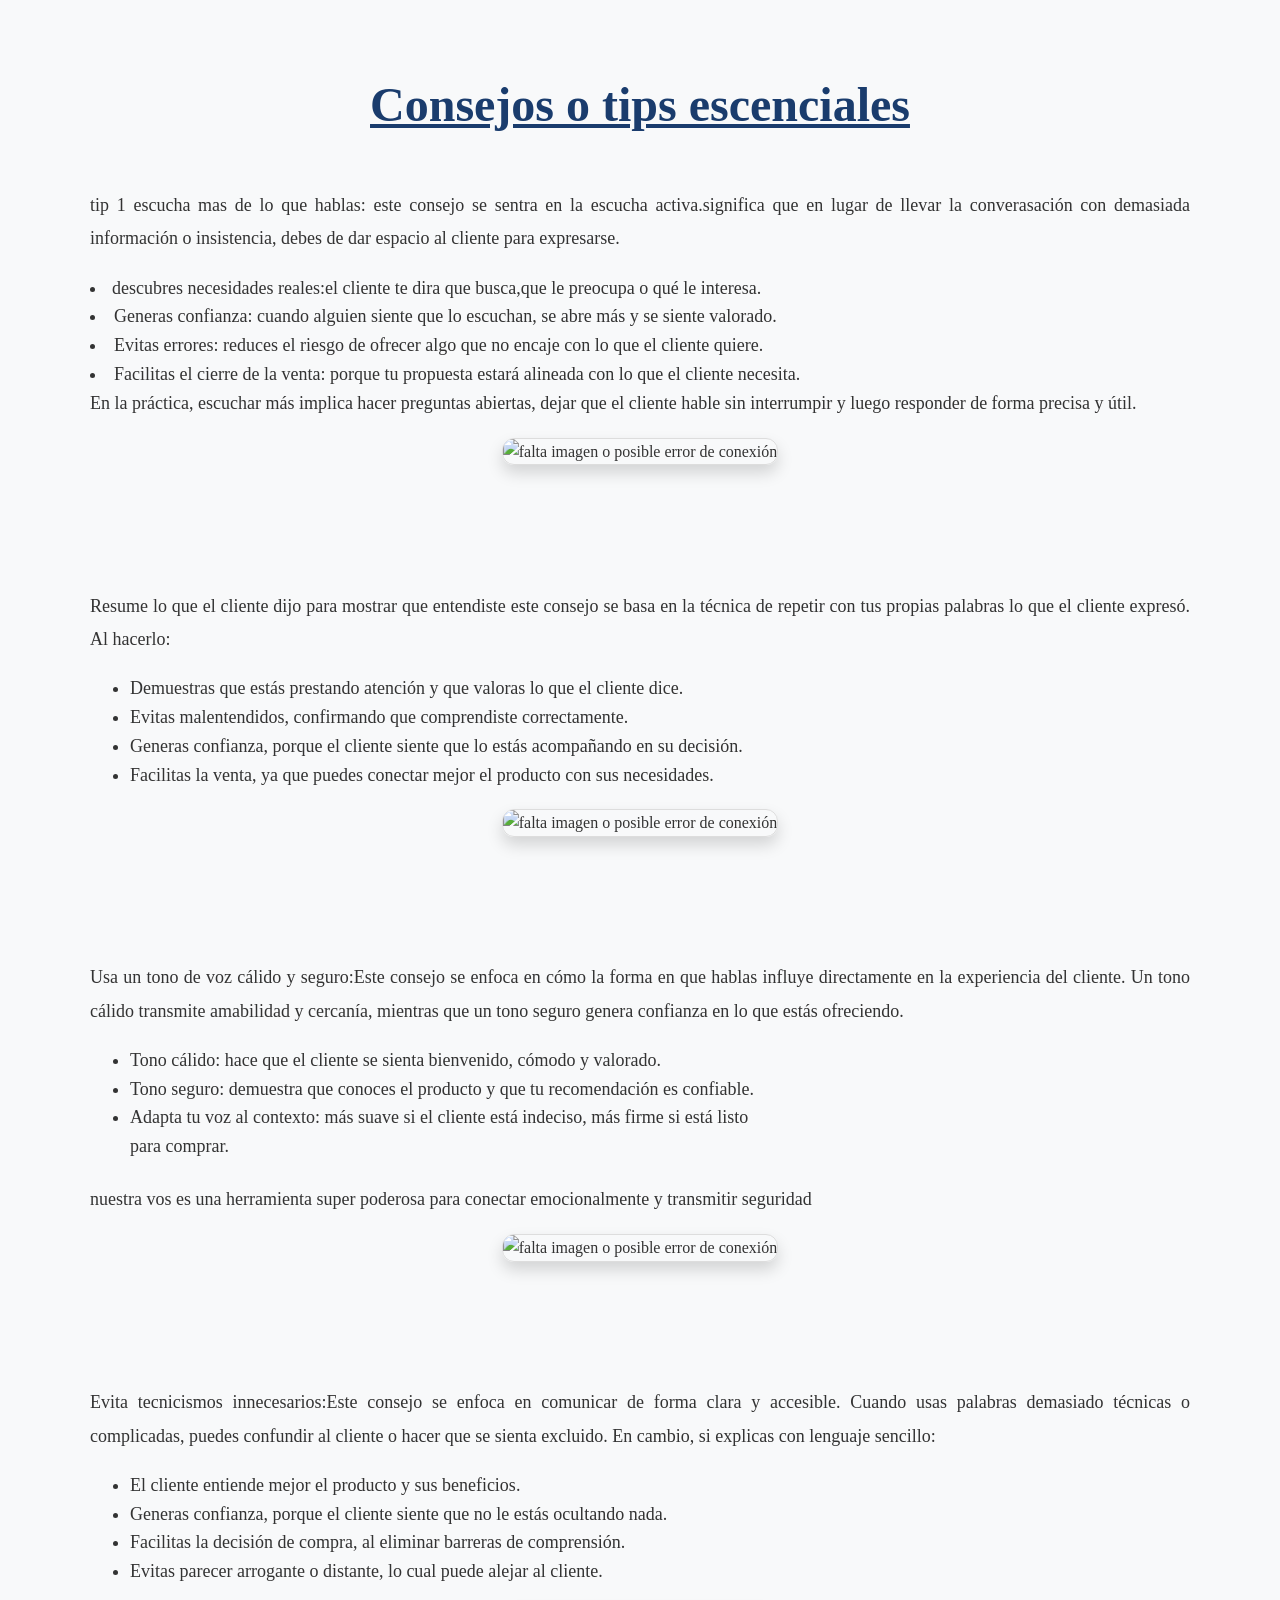
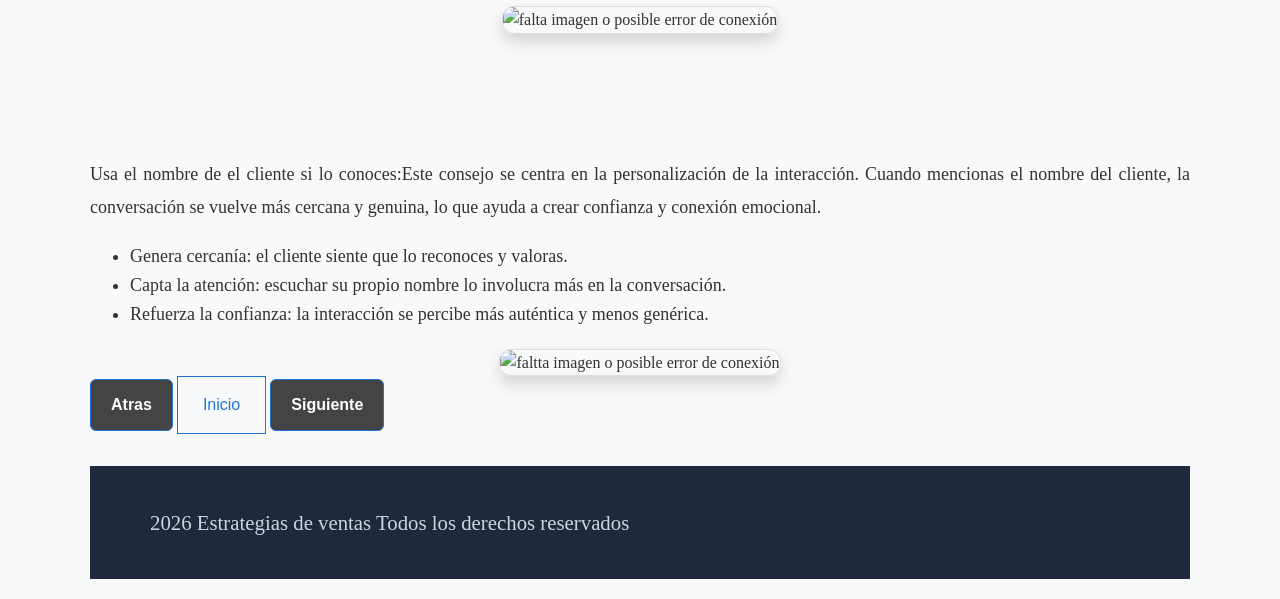
==== algunostips.html @ 97d5dcbf "Add files via upload" ====
<!DOCTYPE html>
<html lang="en">
<head>
    <meta charset="UTF-8">
    <meta name="viewport" content="width=device-width, initial-scale=1.0">
    <title>Document</title>
 <link rel="stylesheet" href="algunostips.css">

</head>
<body leftmargin="300px">
   
    <h1 align="center"><font size="10px"><u>Consejos o tips escenciales</u></font></h1> 
    
<p align="center"> <font size="4px">tip 1 escucha mas de lo que hablas:
este consejo se sentra en la escucha activa.significa que en lugar de llevar la converasación con demasiada información
o insistencia, debes de dar espacio al cliente para expresarse. 

    <li>descubres necesidades reales:el cliente te dira que busca,que le preocupa o qué le interesa.</li>
    <li>Generas confianza: cuando alguien siente que lo escuchan, se abre más y se siente valorado.</li>
    <li>Evitas errores: reduces el riesgo de ofrecer algo que no encaje con lo que el cliente quiere.</li>
    <li>Facilitas el cierre de la venta: porque tu propuesta estará alineada con lo que el cliente necesita.</li>

    En la práctica, escuchar más implica hacer preguntas abiertas, dejar que el cliente
         hable sin interrumpir y luego responder de forma precisa y útil.</font></p>
</ul>
<div align="center">
<img src="img/imagentip3.png" width="400" height="400" alt="falta imagen o posible error de conexión"/>
</div>
<br>
<br>
<br>
<br>



<p align="left"><font size="4pxs">
Resume lo que el cliente dijo para mostrar que entendiste este consejo se basa en la técnica de repetir con tus propias palabras
 lo que el cliente expresó. Al hacerlo:
<ul>
<li>Demuestras que estás prestando atención y que valoras lo que el cliente dice.</li>
<li>Evitas malentendidos, confirmando que comprendiste correctamente.</li>
<li>Generas confianza, porque el cliente siente que lo estás acompañando en su decisión.</li>
<li>Facilitas la venta, ya que puedes conectar mejor el producto con sus necesidades.</li>
</ul>
</font></p>
<div align="center">
<img src="img/imagentip2.png" width="400" height="400" alt="falta imagen o posible error de conexión"/>
</div>
<br>
<br>
<br>
<br>



<p align="left"><font size="4px">
Usa un tono de voz cálido y seguro:Este consejo se enfoca en cómo la forma en que hablas influye directamente en la experiencia
del cliente. Un tono cálido transmite amabilidad y cercanía, mientras que un tono seguro genera confianza en lo que estás ofreciendo.
<ul>
<li>Tono cálido: hace que el cliente se sienta bienvenido, cómodo y valorado.</li>
<li>Tono seguro: demuestra que conoces el producto y que tu recomendación es confiable.</li>
<li>Adapta tu voz al contexto: más suave si el cliente está indeciso, más firme si está listo<br>
para comprar.</li>
</ul>
</font></p>
<p align="left"><font size="4Px">
         nuestra vos es una herramienta super poderosa para conectar emocionalmente y transmitir seguridad</font></p>
<div align="center">
<img src="img/imagentip3.2.png" width="400" height="400" alt="falta imagen o posible error de conexión"/>
</div>
<br>
<br>
<br>
<br>



<p align="left"><font size="4px">
Evita tecnicismos innecesarios:Este consejo se enfoca en comunicar de forma clara y accesible. Cuando usas palabras demasiado
técnicas o complicadas, puedes confundir al cliente o hacer que se sienta excluido. En cambio, si explicas con lenguaje sencillo:
<ul>
<li>El cliente entiende mejor el producto y sus beneficios.</li>
<li>Generas confianza, porque el cliente siente que no le estás ocultando nada.</li>
<li>Facilitas la decisión de compra, al eliminar barreras de comprensión.</li>
<li>Evitas parecer arrogante o distante, lo cual puede alejar al cliente.</li>
</ul>
</font></p>
<div align="center">
<img src="jh" width="400px" height="400px" alt="falta imagen o posible error de conexión"/>
</div>
<br>
<br>
<br>
<br>



<p align="left"><font size="4px">
Usa el nombre de el cliente si lo conoces:Este consejo se centra en la personalización de la interacción. 
Cuando mencionas el nombre del cliente, la conversación se vuelve más cercana y genuina, lo que ayuda a 
crear confianza y conexión emocional.
<ul>
<li>Genera cercanía: el cliente siente que lo reconoces y valoras.</li>
<li>Capta la atención: escuchar su propio nombre lo involucra más en la conversación.</li>
<li>Refuerza la confianza: la interacción se percibe más auténtica y menos genérica.</li>
</ul>
</font></p>
<div align="center">
<img src="" width="400px" height="400px" alt="faltta imagen o posible error de conexión"/>
</div>


<div class="fila-botones"> 
<a href="index.html" class="btn2">Atras</a> 
<a href="index.html">Inicio</a> 
<a href="consejos de actitud y confianza.html" class="btn">Siguiente</a>
</div>


 
    <footer class="footer">
        <p>2026 Estrategias de ventas Todos los derechos reservados</p>
    </footer>




</body>
</html>
---- algunostips.css ----
body{
  background-color: #E8E8E8;

  //
  font-family: 'Segoe UI', Tahoma, Geneva, Verdana, sans-serif;
            line-height: 1.6;
            color: #333;
            max-width: 1100px;
            margin: 0 auto;
            padding: 20px;
            background: #f8f9fa;
        }
        h1 {
            text-align: center;
            font-size: 3.5rem;
            color: #1a3c6d;
            margin-bottom: 40px;
        }
        h2 {
            font-size: 2.5rem;
            color: #2c5282;
            text-align: center;
            margin: 60px 0 20px;
            border-bottom: 3px solid #4299e1;
            padding-bottom: 10px;
        }
        figure {
            text-align: center;
            margin: 30px 0;
        }
        img {
            max-width: 80%;
            height: auto;
            border-radius: 12px;
            box-shadow: 0 8px 16px rgba(0,0,0,0.15);
            border: 1px solid #ddd;
        }
        p {
            font-size: 1.3rem;
            margin: 20px 0;
            text-align: justify;
        }
        strong {
            color: #2b6cb0;
        }
        .intro {
            font-size: 1.5rem;
            text-align: center;
            margin-bottom: 40px;
            color: #4a5568;
        }

        @media (max-width: 768px) {
            h1 { font-size: 2.8rem; }
            h2 { font-size: 2rem; }
            p  { font-size: 1.1rem; }
            img { max-width: 95%; }
        }
//ocupe ayuda para lo anterior


h1{



}

a {

      border: 1px solid #2075D5;
      padding: 15px 25px;
      text-decoration: none;
      display: inline-block;
      color: #2075D5;
      font-family: Arial, sans-serif;
    }

    a:hover {
      background-color: #2075D5;
      color: #ffffff;
    }
fila-botones { 
  display: flex; 
  justify-content: space-between;
   /* distribuye los botones */ 
   margin: 20px; gap: 10px;
    /* espacio entre botones */ } 


/*configueracion boton siuiente*/
    .fila-botones .btn { 
      flex: 1; /* que todos los botones tengan el mismo ancho */ 
      text-align: center;
       padding: 12px 20px;
        background-color: #444; 
        color: white;
         text-decoration: none;
          border-radius: 6px; 
          font-weight: bold; 
          transition: background-color 0.3s,
           transform 0.2s; } /* efecto al pasar el mouse */ 
           
           
           .fila-botones .btn:hover { 
            background-color: #007BFF; 
            transform: scale(1.05); }


       /*configuracion de bonton atras */    
    .fila-botones .btn2 { 
      flex: 1; /* que todos los botones tengan el mismo ancho */ 
      text-align: center;
       padding: 12px 20px;
        background-color: #444; 
        color: white;
         text-decoration: none;
          border-radius: 6px; 
          font-weight: bold; 
          transition: background-color 0.3s,
           transform 0.2s; }

           
           .fila-botones .btn2:hover { 
            background-color: #007BFF; 
            transform: scale(1.05); }

            
.footer {
  background: #1e293b;
    color: #cbd5e1;
    text-align: center;
    padding: 20px 60px;
    font-size: 30px;
    margin-top: 2rem;
  }
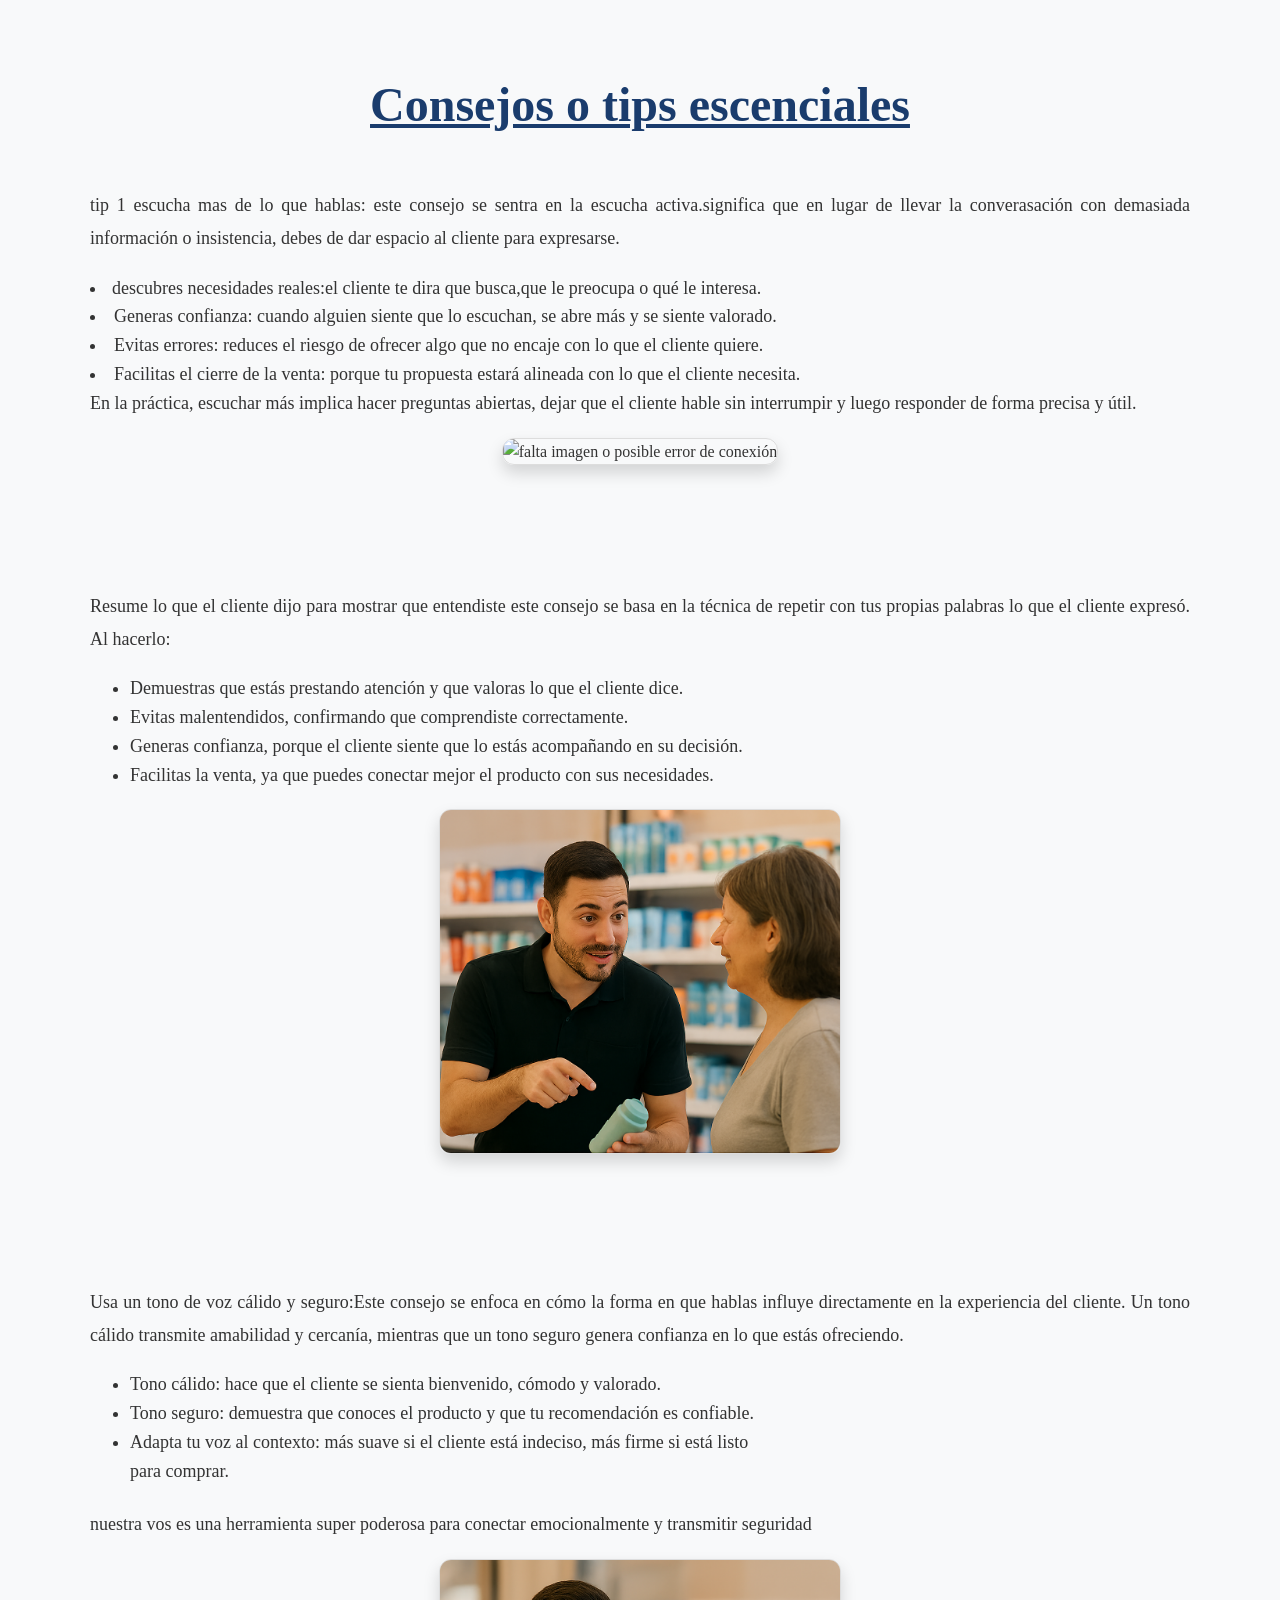
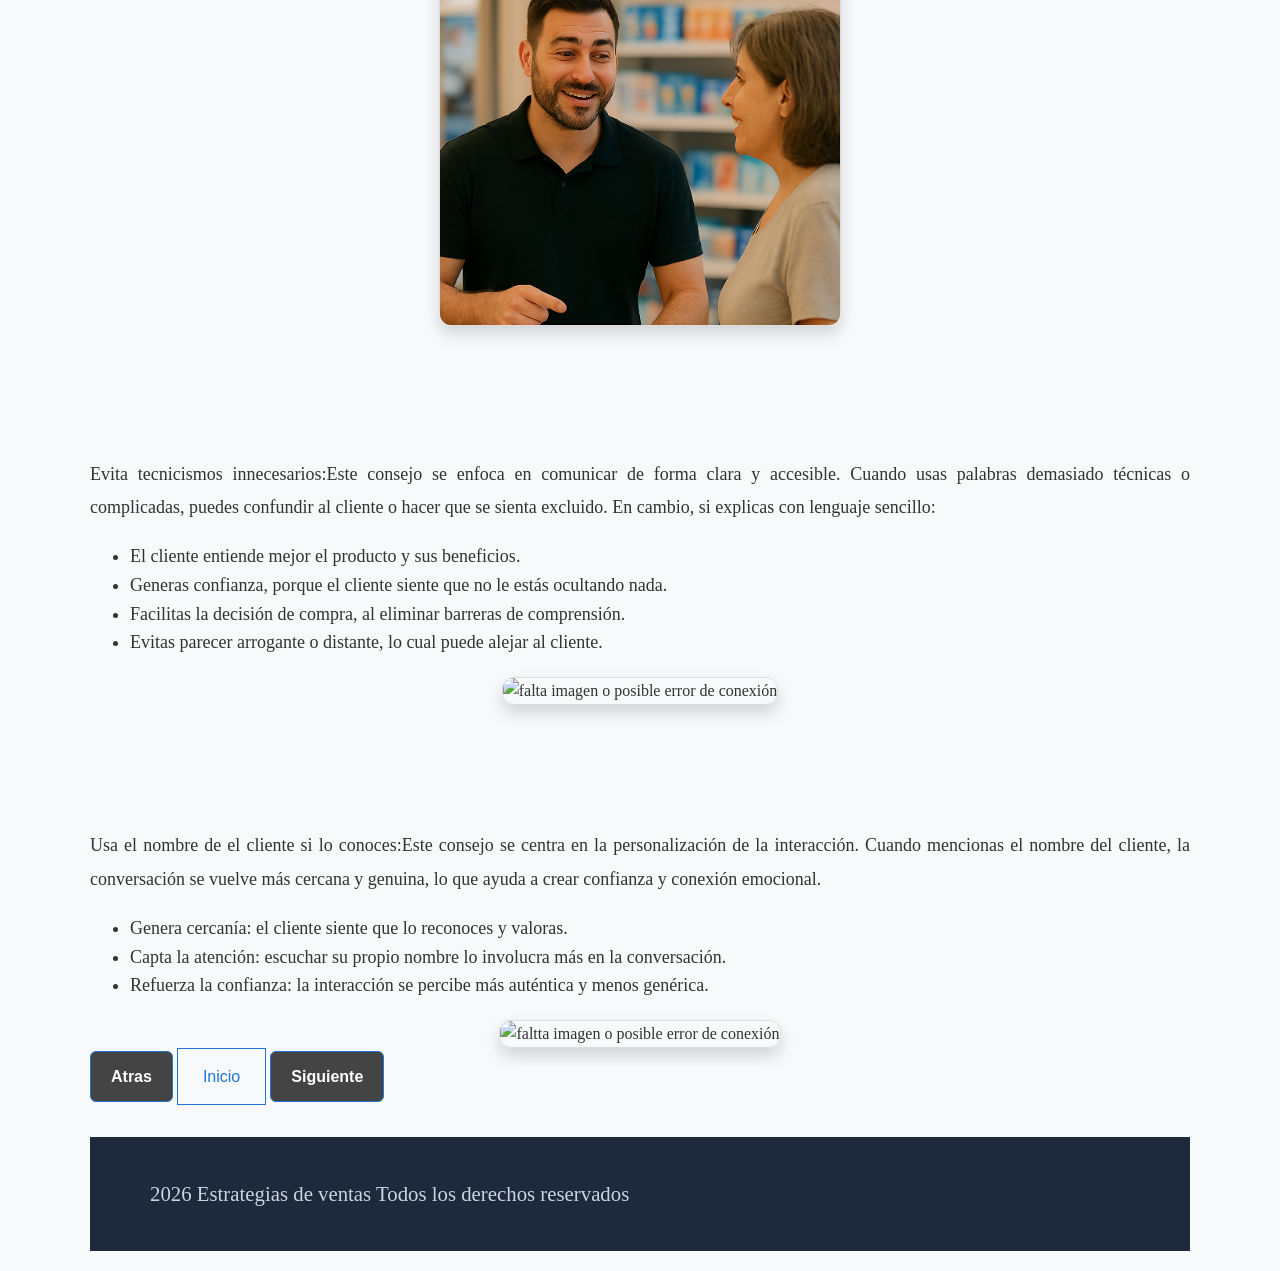
==== commit e043434c: "Update algunostips.html" ====
--- a/algunostips.html
+++ b/algunostips.html
@@ -44,7 +44,7 @@
 </ul>
 </font></p>
 <div align="center">
-<img src="img/imagentip2.png" width="400" height="400" alt="falta imagen o posible error de conexión"/>
+<img src="imagentip2.png" width="400" height="400" alt="falta imagen o posible error de conexión"/>
 </div>
 <br>
 <br>
@@ -66,7 +66,7 @@
 <p align="left"><font size="4Px">
          nuestra vos es una herramienta super poderosa para conectar emocionalmente y transmitir seguridad</font></p>
 <div align="center">
-<img src="img/imagentip3.2.png" width="400" height="400" alt="falta imagen o posible error de conexión"/>
+<img src="imagentip3.2.png" width="400" height="400" alt="falta imagen o posible error de conexión"/>
 </div>
 <br>
 <br>
@@ -126,4 +126,5 @@
 
 
 </body>
-</html>+
+</html>
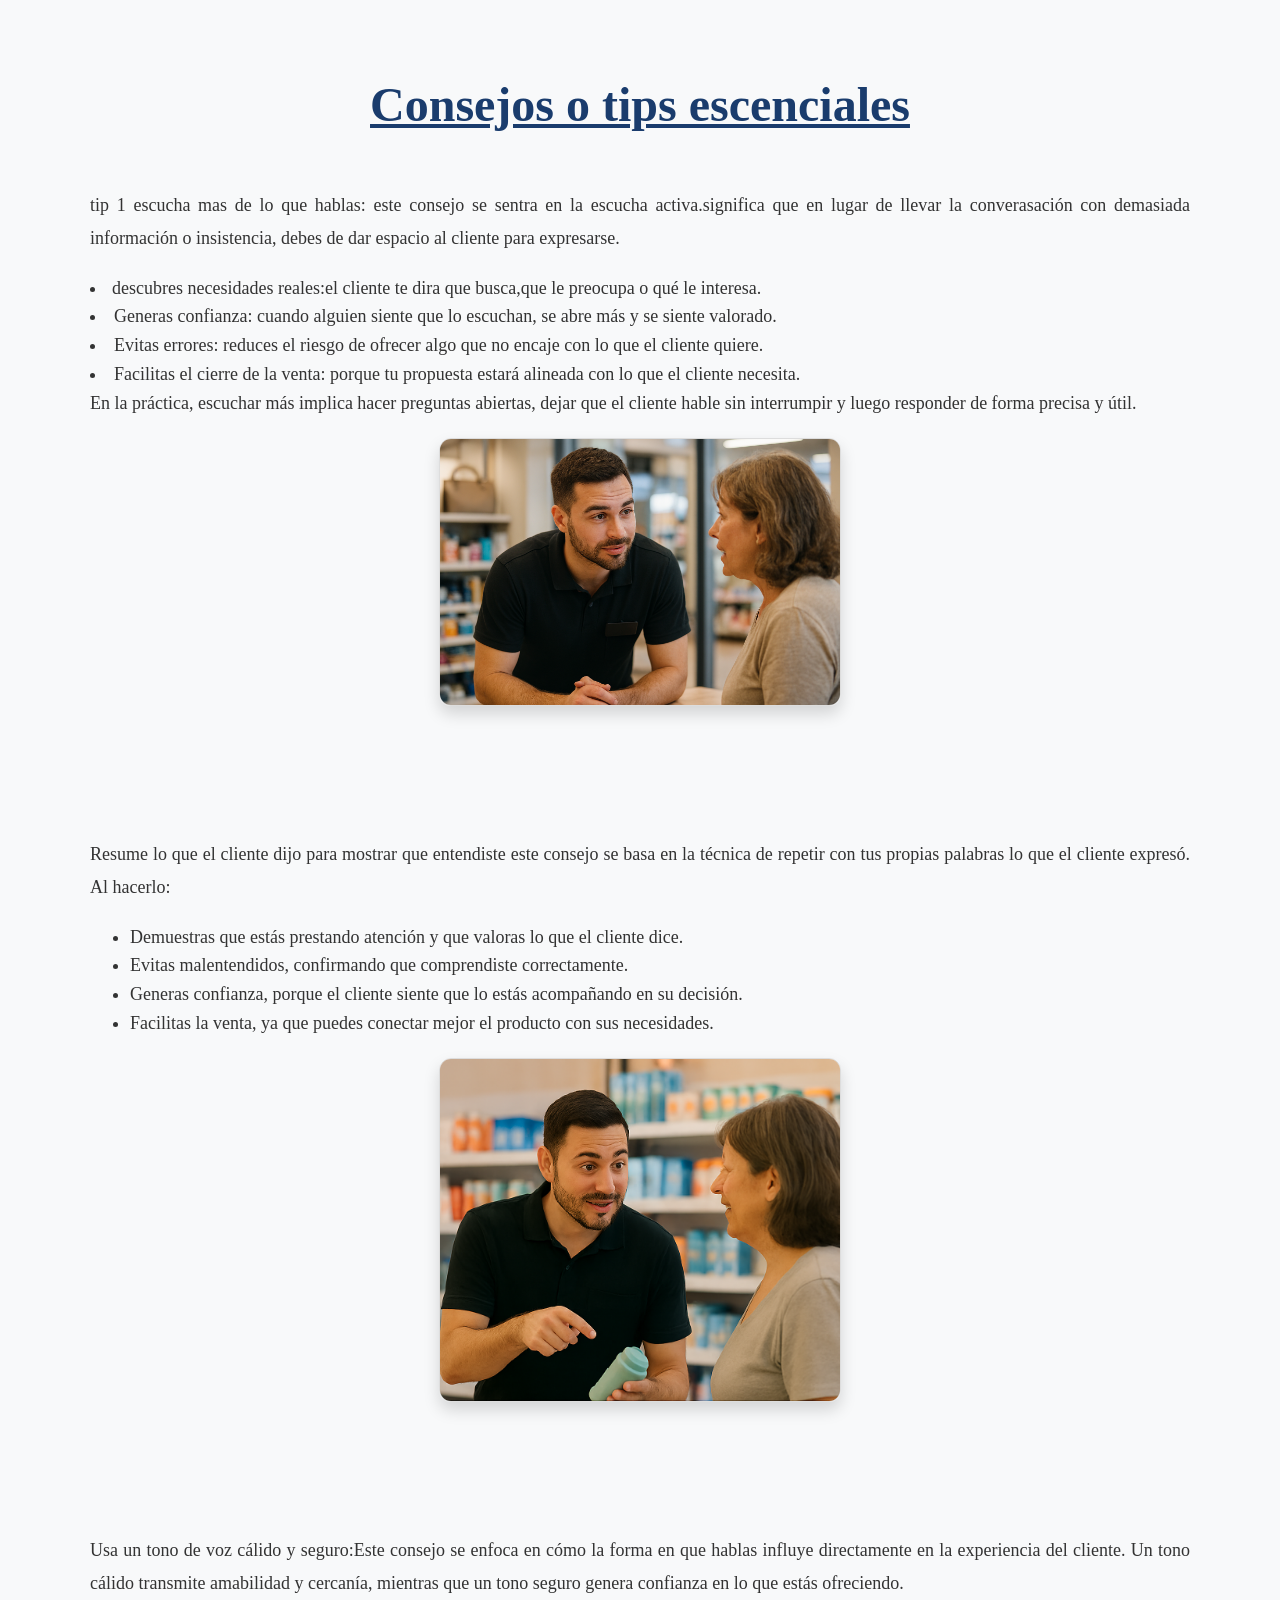
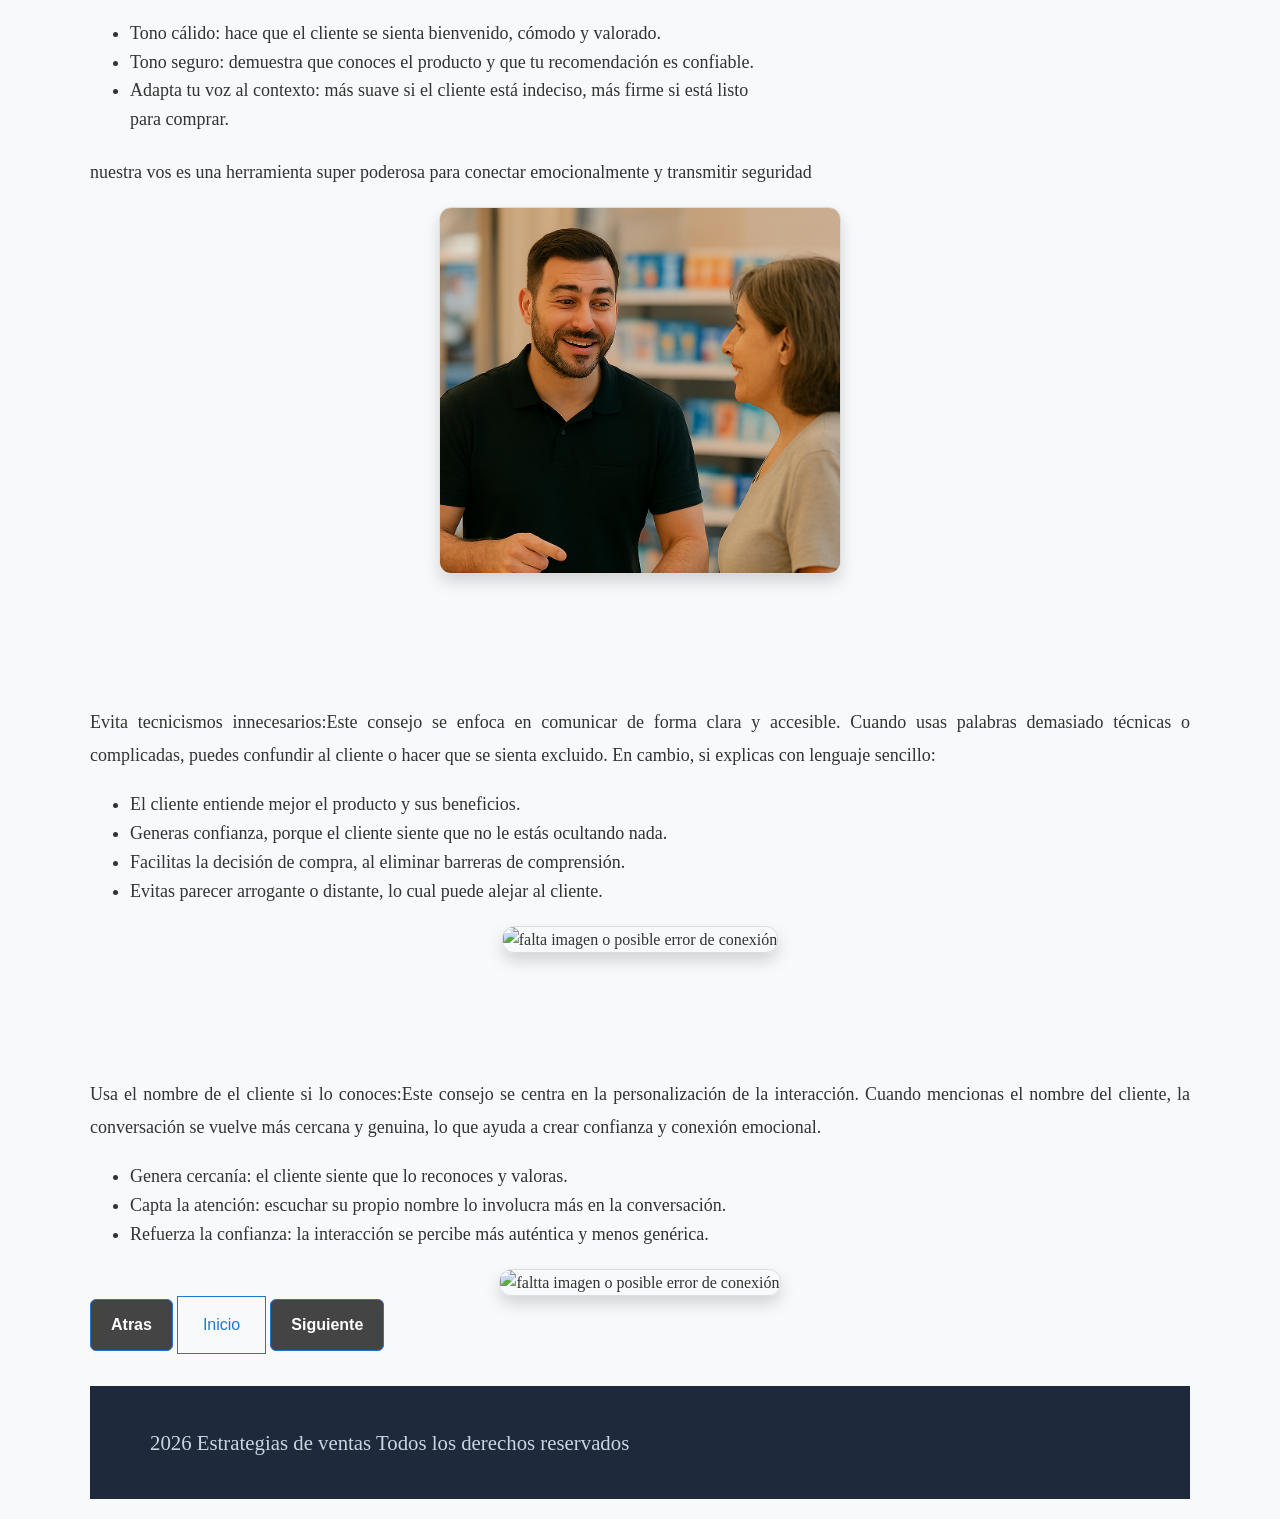
==== commit f0b55651: "Update algunostips.html" ====
--- a/algunostips.html
+++ b/algunostips.html
@@ -3,7 +3,7 @@
 <head>
     <meta charset="UTF-8">
     <meta name="viewport" content="width=device-width, initial-scale=1.0">
-    <title>Document</title>
+    <title>Consejos o tips escenciales</title>
  <link rel="stylesheet" href="algunostips.css">
 
 </head>
@@ -24,7 +24,7 @@
          hable sin interrumpir y luego responder de forma precisa y útil.</font></p>
 </ul>
 <div align="center">
-<img src="img/imagentip3.png" width="400" height="400" alt="falta imagen o posible error de conexión"/>
+<img src="/imagentip3.png" width="400" height="400" alt="falta imagen o posible error de conexión"/>
 </div>
 <br>
 <br>
@@ -128,3 +128,4 @@
 </body>
 
 </html>
+
